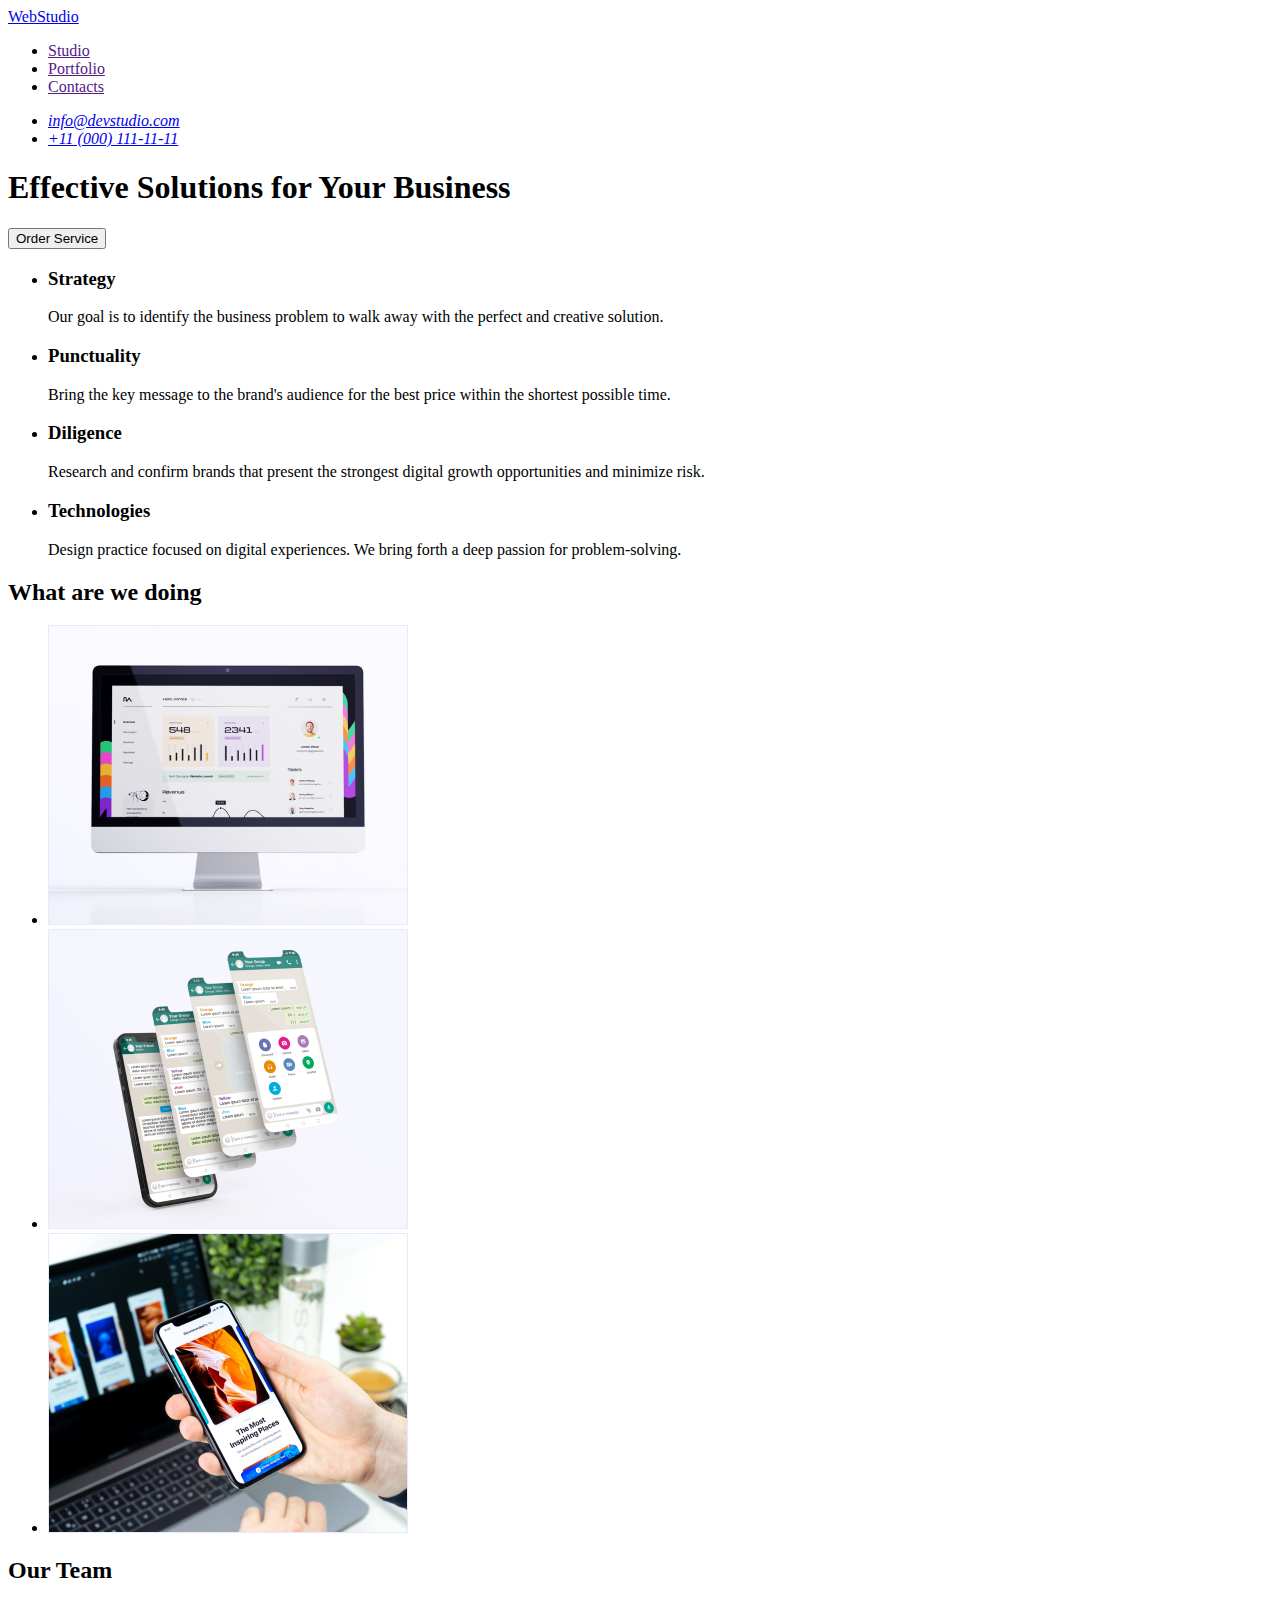
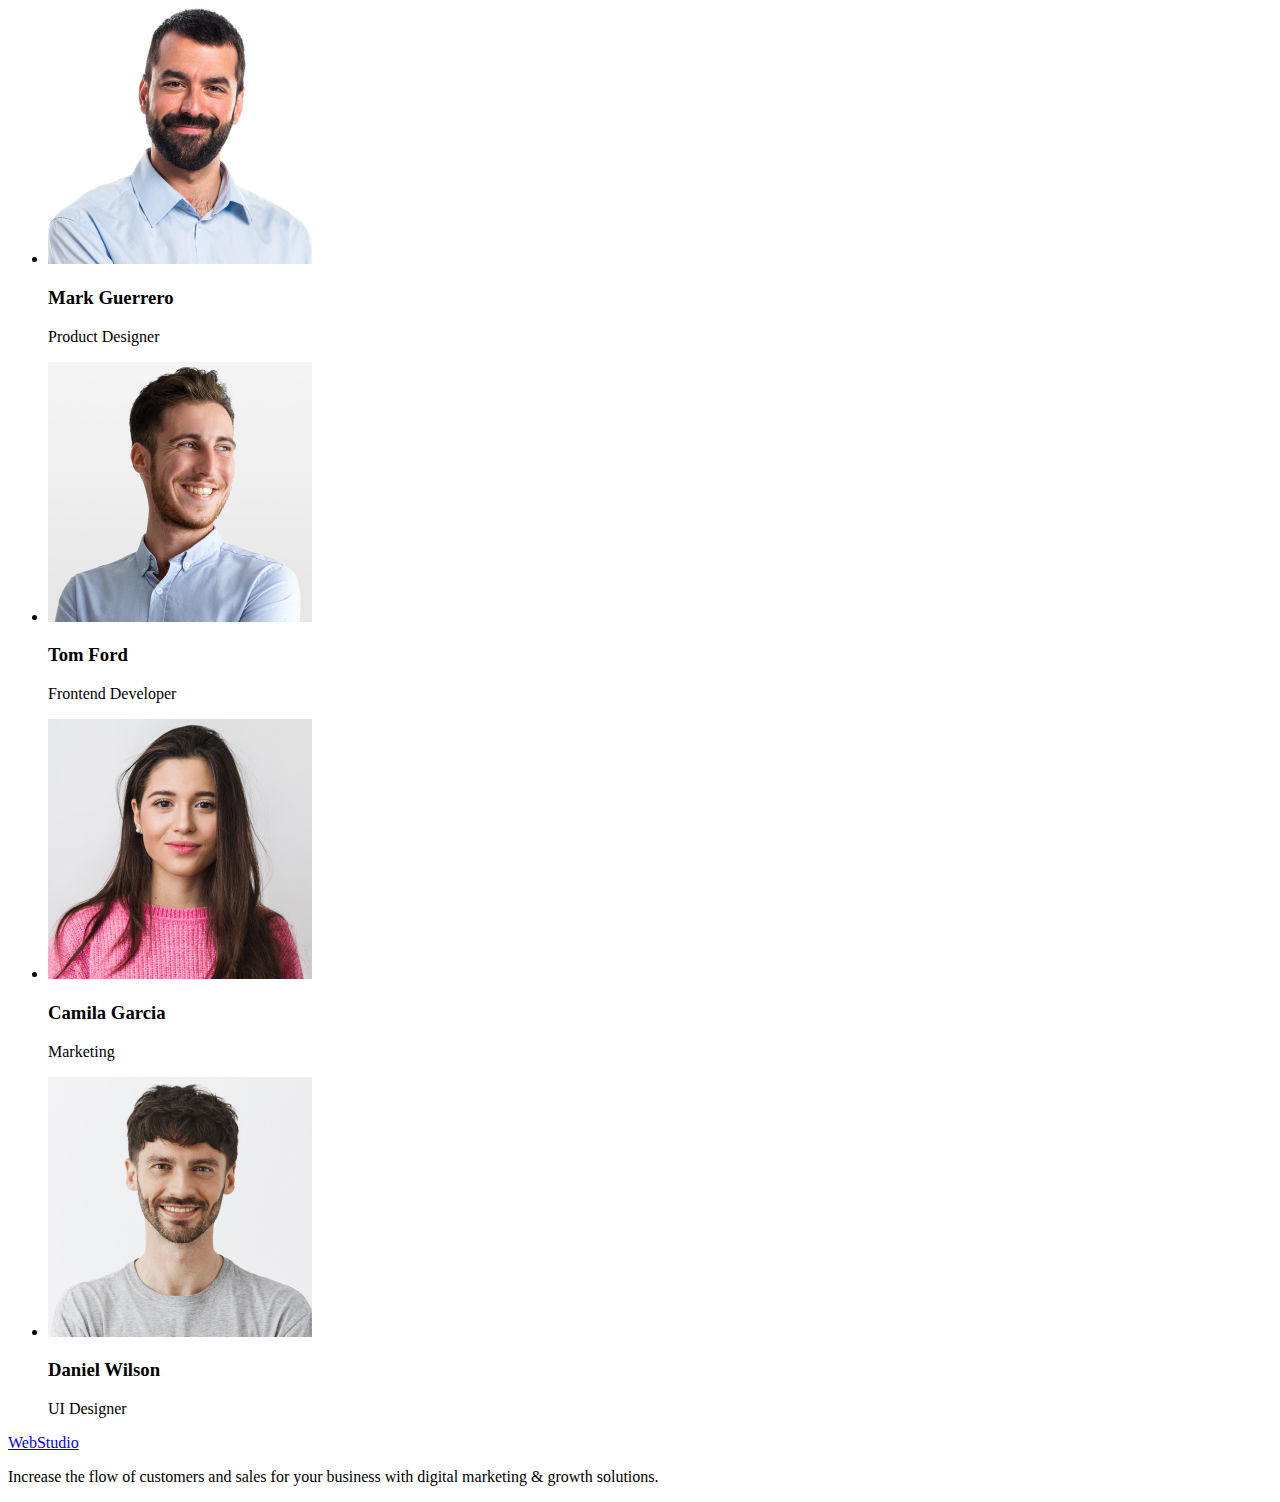
==== index.html @ 75477cc9 "Initial commit" ====
<!DOCTYPE html>
<html lang="en">
<head>
    <meta charset="UTF-8">
    <meta http-equiv="X-UA-Compatible" content="IE=edge">
    <meta name="viewport" content="width=device-width, initial-scale=1.0">
    <title>WebStudio</title>
</head>
<body>
    <header>
        <nav>
            <a href="./index.html">WebStudio</a>
            <ul>
                <li><a href="">Studio</a></li>
                <li><a href="">Portfolio</a></li>
                <li><a href="">Contacts</a></li>
            </ul>
        </nav>
        <address>
            <ul>
                <li><a href="mailto:info@devstudio.com">info@devstudio.com</a><br></li>
                <li><a href="tel:+110001111111">+11 (000) 111-11-11</a></li>
            </ul>
        </address>
    </header>
    <main>
        <section>
            <h1>Effective Solutions
            for Your Business</h1>
            <button type="button">Order Service</button>
        </section>
        <section>
            <h2 hidden="">Section</h2>
            <ul>
            <li>
                <h3>Strategy</h3>
                <p>Our goal is to identify the business
                    problem to walk away with the perfect and creative solution.</p>
            </li>
            <li>
                <h3>Punctuality</h3>
                <p>Bring the key message to the brand's audience for the best price within the shortest possible time.</p>
            </li>
            <li>
                <h3>Diligence</h3>
                <p>Research and confirm brands that present the strongest digital growth opportunities and minimize risk.</p>
            </li>
            <li>
                <h3>Technologies</h3>
                <p>Design practice focused on digital experiences. We bring forth a deep passion for problem-solving.</p>
            </li>
        </ul> 
    </section>
    <section>
        <h2>What are we doing</h2>
        <ul>
            <li><img src="./images/img-1.jpg" alt="computer" width="360" height="300"></li>
            <li><img src="./images/img-2.jpg" alt="phone_dispay" width="360" height="300"></li>
            <li><img src="./images/img-3.jpg" alt="phone" width="360" height="300"></li>
        </ul>
    </section>
    <section>
        <h2>Our Team</h2>
        <ul>
            <li><img src="./images/mark.jpg" alt="mark-guerrero" width="264" height="260">
                <h3>Mark Guerrero</h3>
                <p>Product Designer</p>
            </li>
            <li><img src="./images/tom.jpg" alt="tom-ford" width="264" height="260">
                <h3>Tom Ford</h3>
                <p>Frontend Developer</p>
            </li>
            <li><img src="./images/camila.jpg" alt="camila-garcia" width="264" height="260">
                <h3>Camila Garcia</h3>
                <p>Marketing</p>
            </li>
            <li><img src="./images/daniel.jpg" alt="daniel-wilson" width="264" height="260">
                <h3>Daniel Wilson</h3>
                <p>UI Designer</p>
            </li>
        </ul>
    </section>
    </main>
    <footer>
        <a href="./index.html">WebStudio</a>
        <p>Increase the flow of customers and sales for your business with digital marketing & growth solutions.</p>
    </footer>
</body>
</html>
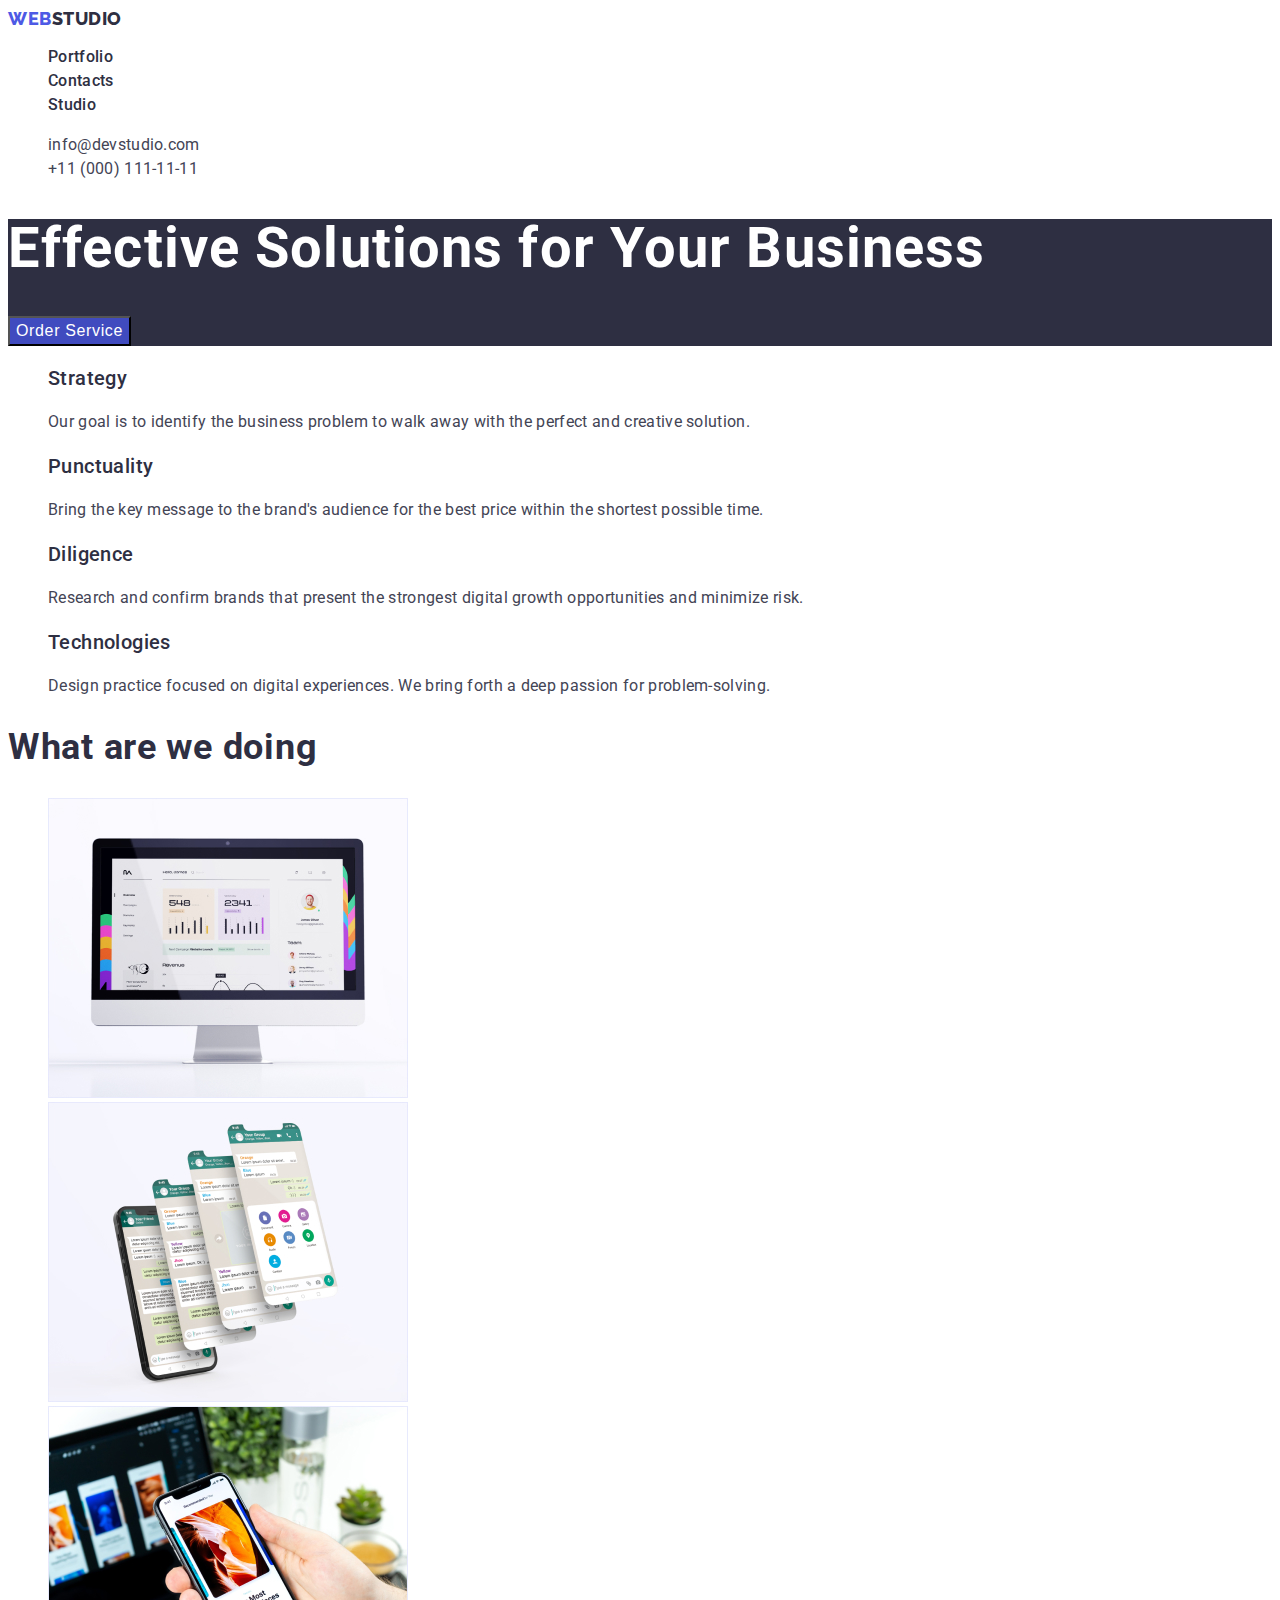
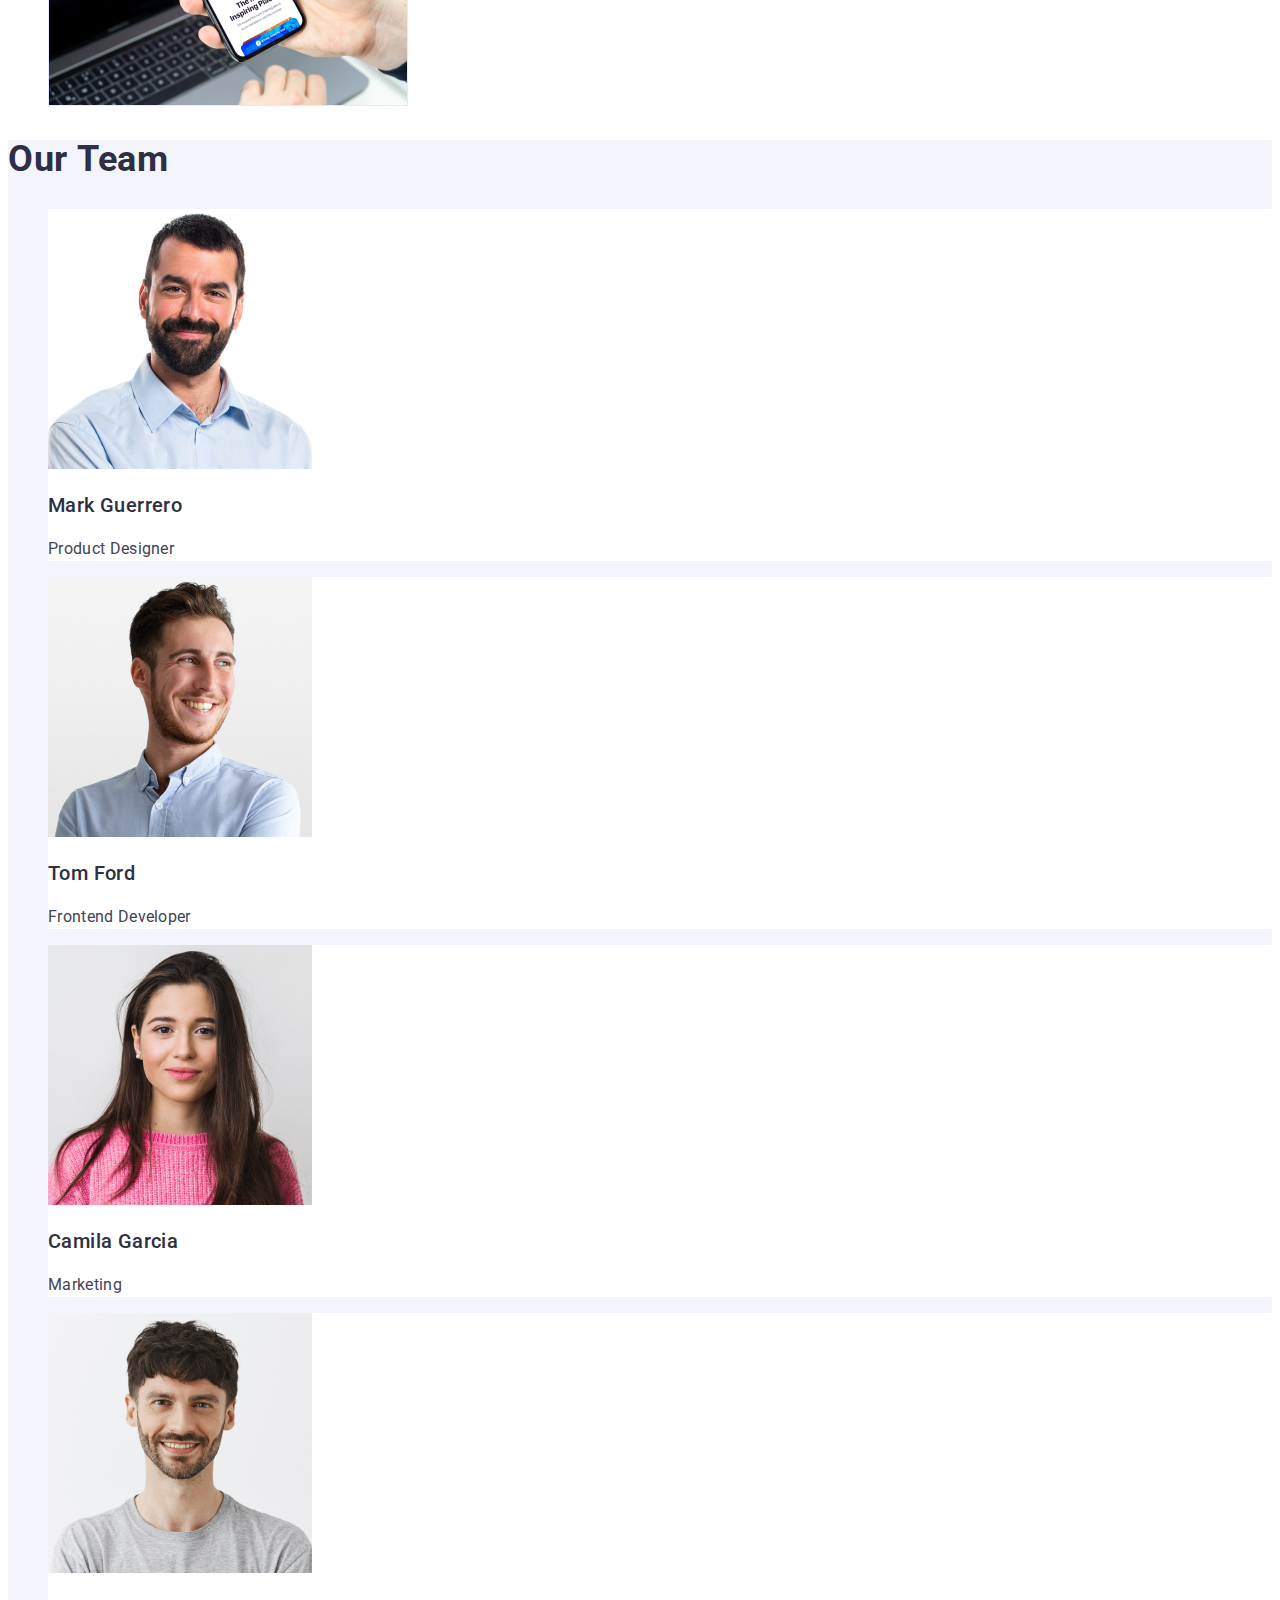
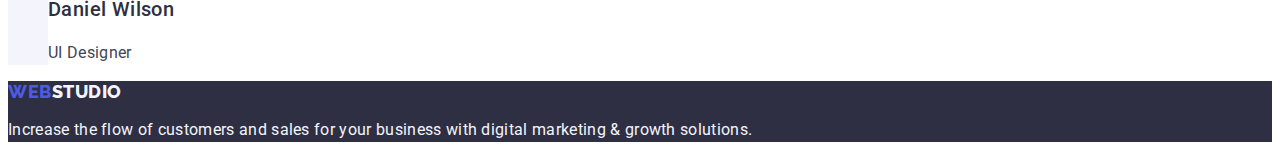
==== commit b614daff: "css-1" ====
--- a/index.html
+++ b/index.html
@@ -1,89 +1,184 @@
 <!DOCTYPE html>
 <html lang="en">
-<head>
-    <meta charset="UTF-8">
-    <meta http-equiv="X-UA-Compatible" content="IE=edge">
-    <meta name="viewport" content="width=device-width, initial-scale=1.0">
+  <head>
+    <meta charset="UTF-8" />
+    <meta http-equiv="X-UA-Compatible" content="IE=edge" />
+    <meta name="viewport" content="width=device-width, initial-scale=1.0" />
     <title>WebStudio</title>
-</head>
-<body>
-    <header>
-        <nav>
-            <a href="./index.html">WebStudio</a>
-            <ul>
-                <li><a href="">Studio</a></li>
-                <li><a href="">Portfolio</a></li>
-                <li><a href="">Contacts</a></li>
-            </ul>
-        </nav>
-        <address>
-            <ul>
-                <li><a href="mailto:info@devstudio.com">info@devstudio.com</a><br></li>
-                <li><a href="tel:+110001111111">+11 (000) 111-11-11</a></li>
-            </ul>
-        </address>
+    <link rel="stylesheet" href="./css/styles.css" />
+    <link rel="preconnect" href="https://fonts.googleapis.com" />
+    <link rel="preconnect" href="https://fonts.gstatic.com" crossorigin />
+    <link
+      href="https://fonts.googleapis.com/css2?family=Raleway:wght@800&family=Roboto:wght@400;500;700&display=swap"
+      rel="stylesheet"
+    />
+  </head>
+  <body>
+    <header class="header">
+      <nav class="header-nav">
+        <a class="logo link" href="./index.html"
+          ><span class="logo-span">Web</span>Studio</a
+        >
+        <ul class="header-list list">
+          <li class="header-address-item">
+            <a class="header-link link" href="">Portfolio</a>
+          </li>
+          <li class="header-address-item">
+            <a class="header-link link" href="">Contacts</a>
+          </li>
+          <li class="header-address-item">
+            <a class="header-link link" href="">Studio</a>
+          </li>
+        </ul>
+      </nav>
+      <address class="header-address">
+        <ul class="header-address-list list">
+          <li class="header-address-item">
+            <a class="header-address-link link" href="mailto:info@devstudio.com"
+              >info@devstudio.com</a
+            ><br />
+          </li>
+          <li class="header-address-item">
+            <a class="header-address-link link" href="tel:+110001111111"
+              >+11 (000) 111-11-11</a
+            >
+          </li>
+        </ul>
+      </address>
     </header>
+
     <main>
-        <section>
-            <h1>Effective Solutions
-            for Your Business</h1>
-            <button type="button">Order Service</button>
-        </section>
-        <section>
-            <h2 hidden="">Section</h2>
-            <ul>
-            <li>
-                <h3>Strategy</h3>
-                <p>Our goal is to identify the business
-                    problem to walk away with the perfect and creative solution.</p>
-            </li>
-            <li>
-                <h3>Punctuality</h3>
-                <p>Bring the key message to the brand's audience for the best price within the shortest possible time.</p>
-            </li>
-            <li>
-                <h3>Diligence</h3>
-                <p>Research and confirm brands that present the strongest digital growth opportunities and minimize risk.</p>
-            </li>
-            <li>
-                <h3>Technologies</h3>
-                <p>Design practice focused on digital experiences. We bring forth a deep passion for problem-solving.</p>
-            </li>
-        </ul> 
-    </section>
-    <section>
-        <h2>What are we doing</h2>
-        <ul>
-            <li><img src="./images/img-1.jpg" alt="computer" width="360" height="300"></li>
-            <li><img src="./images/img-2.jpg" alt="phone_dispay" width="360" height="300"></li>
-            <li><img src="./images/img-3.jpg" alt="phone" width="360" height="300"></li>
+      <section class="hero">
+        <h1 class="hero-title">Effective Solutions for Your Business</h1>
+        <button class="hero-btn" type="button">Order Service</button>
+      </section>
+
+      <section class="benefits">
+        <h2 hidden="">Section</h2>
+        <ul class="benefits-list list">
+          <li class="benefits-item">
+            <h3 class="benefits-item-title">Strategy</h3>
+            <p class="benefits-item-text">
+              Our goal is to identify the business problem to walk away with the
+              perfect and creative solution.
+            </p>
+          </li>
+          <li class="benefits-item">
+            <h3 class="benefits-item-title">Punctuality</h3>
+            <p class="benefits-item-text">
+              Bring the key message to the brand's audience for the best price
+              within the shortest possible time.
+            </p>
+          </li>
+          <li class="benefits-item">
+            <h3 class="benefits-item-title">Diligence</h3>
+            <p class="benefits-item-text">
+              Research and confirm brands that present the strongest digital
+              growth opportunities and minimize risk.
+            </p>
+          </li>
+          <li class="benefits-item">
+            <h3 class="benefits-item-title">Technologies</h3>
+            <p class="benefits-item-text">
+              Design practice focused on digital experiences. We bring forth a
+              deep passion for problem-solving.
+            </p>
+          </li>
         </ul>
-    </section>
-    <section>
-        <h2>Our Team</h2>
-        <ul>
-            <li><img src="./images/mark.jpg" alt="mark-guerrero" width="264" height="260">
-                <h3>Mark Guerrero</h3>
-                <p>Product Designer</p>
-            </li>
-            <li><img src="./images/tom.jpg" alt="tom-ford" width="264" height="260">
-                <h3>Tom Ford</h3>
-                <p>Frontend Developer</p>
-            </li>
-            <li><img src="./images/camila.jpg" alt="camila-garcia" width="264" height="260">
-                <h3>Camila Garcia</h3>
-                <p>Marketing</p>
-            </li>
-            <li><img src="./images/daniel.jpg" alt="daniel-wilson" width="264" height="260">
-                <h3>Daniel Wilson</h3>
-                <p>UI Designer</p>
-            </li>
+      </section>
+
+      <section class="works">
+        <h2 class="works-title">What are we doing</h2>
+        <ul class="works-list list">
+          <li class="works-item">
+            <img
+              src="./images/img-1.jpg"
+              alt="computer"
+              width="360"
+              height="300"
+              class="works-item-img"
+            />
+          </li>
+          <li class="works-item">
+            <img
+              src="./images/img-2.jpg"
+              alt="phone_dispay"
+              width="360"
+              height="300"
+              class="works-item-img"
+            />
+          </li>
+          <li class="works-item">
+            <img
+              src="./images/img-3.jpg"
+              alt="phone"
+              width="360"
+              height="300"
+              class="works-item-img"
+            />
+          </li>
         </ul>
-    </section>
+      </section>
+
+      <section class="team">
+        <h2 class="team-title">Our Team</h2>
+        <ul class="team-list list">
+          <li class="team-item">
+            <img
+              src="./images/mark.jpg"
+              alt="mark-guerrero"
+              width="264"
+              height="260"
+              class="team-item-img"
+            />
+            <h3 class="team-item-name">Mark Guerrero</h3>
+            <p class="team-item-text">Product Designer</p>
+          </li>
+          <li class="team-item">
+            <img
+              src="./images/tom.jpg"
+              alt="tom-ford"
+              width="264"
+              height="260"
+              class="team-item-img"
+            />
+            <h3 class="team-item-name">Tom Ford</h3>
+            <p class="team-item-text">Frontend Developer</p>
+          </li>
+          <li class="team-item">
+            <img
+              src="./images/camila.jpg"
+              alt="camila-garcia"
+              width="264"
+              height="260"
+              class="team-item-img"
+            />
+            <h3 class="team-item-name">Camila Garcia</h3>
+            <p class="team-item-text">Marketing</p>
+          </li>
+          <li class="team-item">
+            <img
+              src="./images/daniel.jpg"
+              alt="daniel-wilson"
+              width="264"
+              height="260"
+              class="team-item-img"
+            />
+            <h3 class="team-item-name">Daniel Wilson</h3>
+            <p class="team-item-text">UI Designer</p>
+          </li>
+        </ul>
+      </section>
     </main>
-    <footer>
-        <a href="./index.html">WebStudio</a>
-        <p>Increase the flow of customers and sales for your business with digital marketing & growth solutions.</p>
+
+    <footer class="footer">
+      <a class="footer-logo link" href="./index.html"
+        ><span class="logo-span">Web</span>Studio</a
+      >
+      <p class="footer-text">
+        Increase the flow of customers and sales for your business with digital
+        marketing & growth solutions.
+      </p>
     </footer>
-</body>
-</html>+  </body>
+</html>
--- a/css/styles.css
+++ b/css/styles.css
@@ -0,0 +1,198 @@
+body {
+    font-family: 'Roboto', sans-serif;
+    color: #2E2F42;
+}
+
+.list {
+    list-style: none;
+}
+
+.link {
+    text-decoration: none;
+}
+
+/*-----------HEADER-------------*/
+
+.header {}
+
+.header-nav {}
+
+.logo {
+    font-family: 'Raleway';
+    font-weight: 800;
+    font-size: 18px;
+    line-height: 1, 17;
+    letter-spacing: 0.03em;
+    text-transform: uppercase;
+    color: #2E2F42;
+}
+
+.logo-span {
+    font-family: 'Raleway';
+    font-weight: 800;
+    font-size: 18px;
+    line-height: 1.17;
+    letter-spacing: 0.03em;
+    text-transform: uppercase;
+    color: #4D5AE5;
+}
+
+.header-list {}
+
+.header-address-item {}
+
+.header-link {
+    font-weight: 500;
+    font-size: 16px;
+    line-height: 1.5;
+    letter-spacing: 0.02em;
+    color: #2E2F42;
+}
+
+.header-link:is(:hover, :focus) {
+    color: #404BBF;
+}
+
+.header-address {}
+
+.header-address-list {}
+
+.header-address-item {}
+
+.header-address-link {
+    font-style: normal;
+    font-size: 16px;
+    line-height: 1.5;
+    letter-spacing: 0.02em;
+    color: #434455;
+}
+
+.header-address-link:is(:hover, :focus) {
+    color: #404BBF;
+}
+
+/*-----------HERO-------------*/
+
+.hero {
+    background-color: #2E2F42;
+}
+
+.hero-title {
+    font-weight: 700;
+    font-size: 56px;
+    line-height: 1.07;
+    letter-spacing: 0.02em;
+    color: #FFFFFF;
+}
+
+.hero-btn {
+    background-color: #404BBF;
+    ;
+    font-weight: 500;
+    font-size: 16px;
+    line-height: 1.5;
+    letter-spacing: 0.04em;
+    color: #FFFFFF;
+}
+
+.hero-btn:is(:hover, :focus) {
+    background-color: #404BBF;
+}
+
+/*-----------BENEFITS-------------*/
+
+.benefits {}
+
+.benefits-list {}
+
+.benefits-item {}
+
+.benefits-item-title {
+    font-weight: 500;
+    font-size: 20px;
+    line-height: 1.2;
+    letter-spacing: 0.02em;
+}
+
+.benefits-item-text {
+    font-size: 16px;
+    line-height: 1.5;
+    letter-spacing: 0.02em;
+    color: #434455;
+}
+
+/*-----------WORKS-------------*/
+
+.works {}
+
+.works-title {
+    font-weight: 700;
+    font-size: 36px;
+    line-height: 1.11;
+    letter-spacing: 0.02em;
+}
+
+.works-list {}
+
+.works-item {}
+
+.works-item-img {}
+
+/*-----------TEAM-------------*/
+
+.team {
+    background-color: #F4F4FD;
+    ;
+}
+
+.team-title {
+    font-weight: 700;
+    font-size: 36px;
+    line-height: 1.11;
+    letter-spacing: 0.02em;
+}
+
+.team-list {}
+
+.team-item {
+    background-color: #FFFFFF;
+}
+
+.team-item-img {}
+
+.team-item-name {
+    font-weight: 500;
+    font-size: 20px;
+    line-height: 1.2;
+    letter-spacing: 0.02em;
+}
+
+.team-item-text {
+    font-size: 16px;
+    line-height: 1.5;
+    letter-spacing: 0.02em;
+    color: #434455;
+}
+
+/*-----------FOOTER-------------*/
+
+.footer {
+    background-color: #2E2F42;
+}
+
+.footer-logo {
+    font-family: 'Raleway';
+    font-weight: 800;
+    font-size: 18px;
+    line-height: 1, 17;
+    letter-spacing: 0.03em;
+    text-transform: uppercase;
+    color: #F4F4FD;
+}
+
+.footer-text {
+    font-size: 16px;
+    line-height: 1.5;
+    letter-spacing: 0.02em;
+    color: #F4F4FD;
+}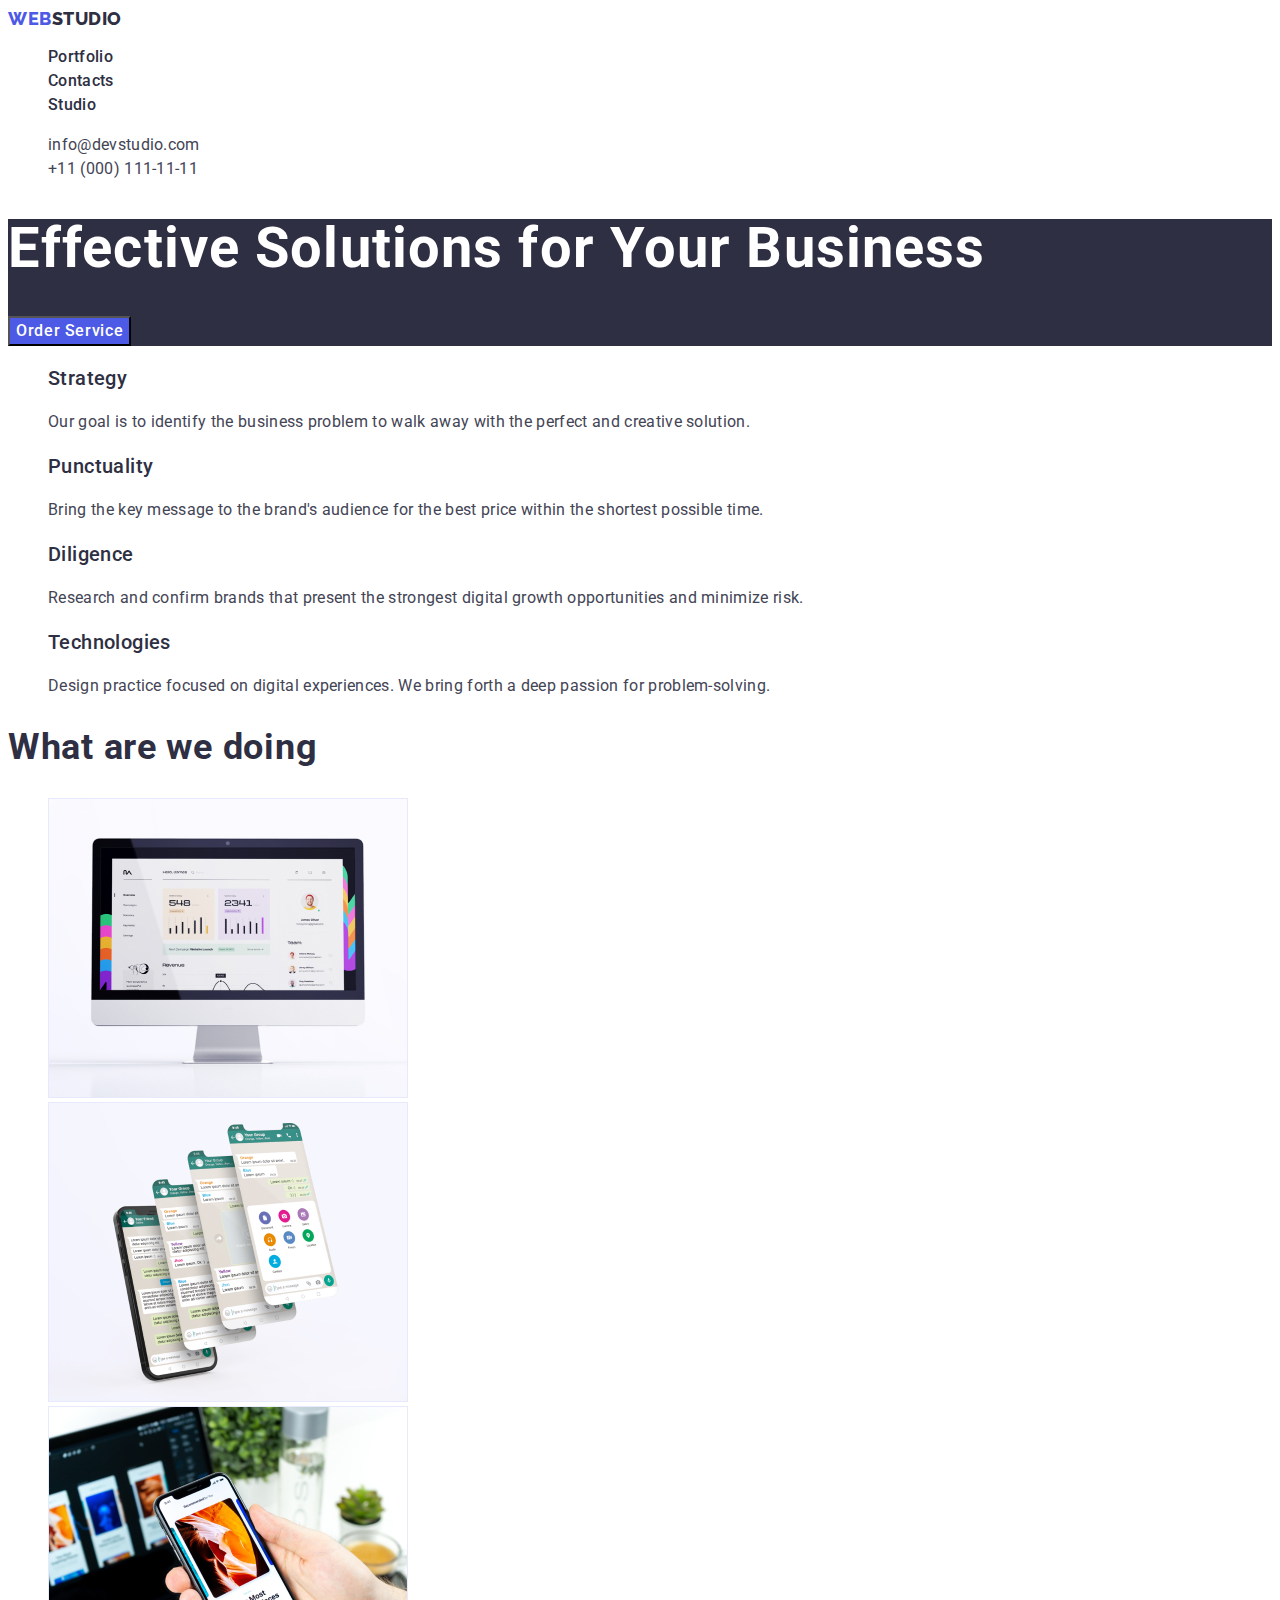
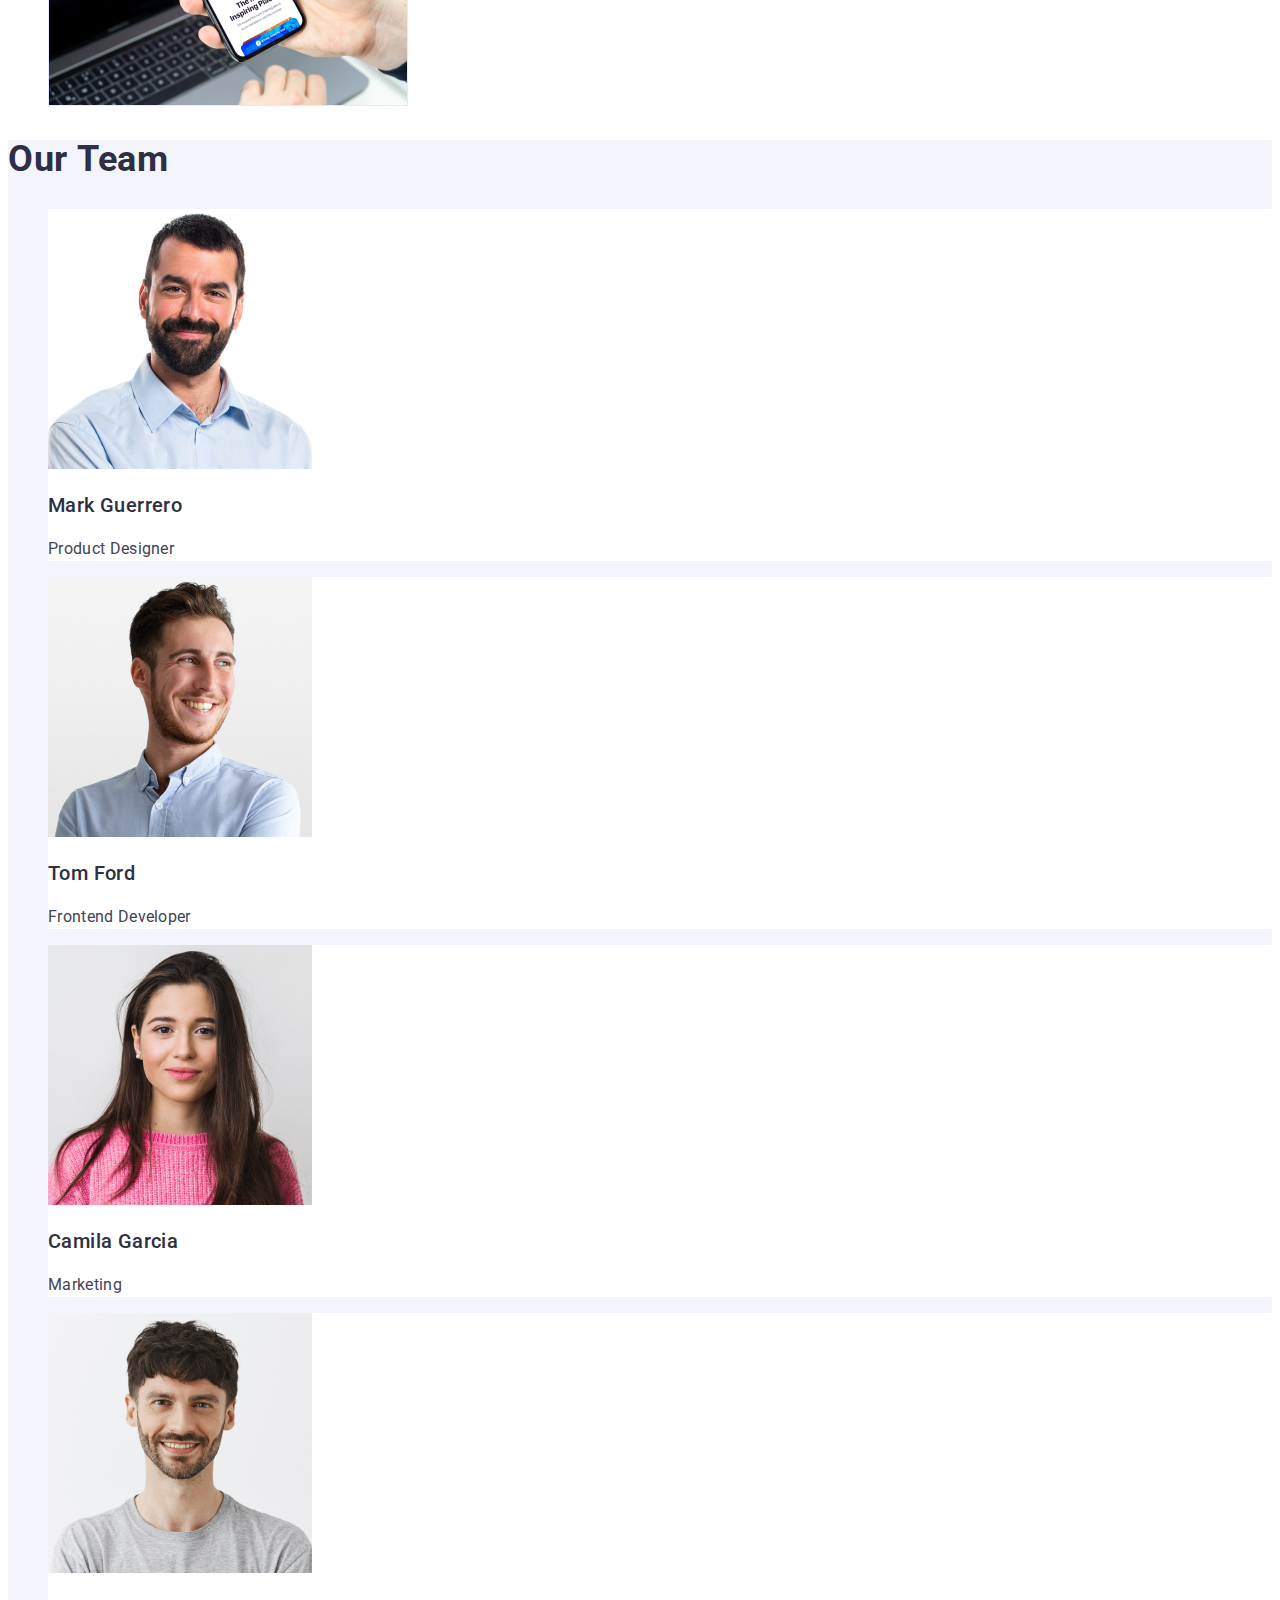
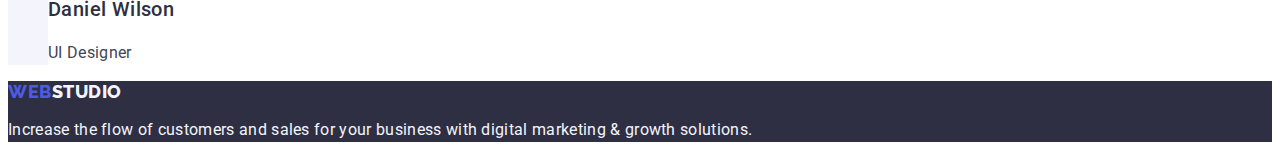
==== commit 5ce27ad2: "css-hm2" ====
--- a/index.html
+++ b/index.html
@@ -17,11 +17,11 @@
     <header class="header">
       <nav class="header-nav">
         <a class="logo link" href="./index.html"
-          ><span class="logo-span">Web</span>Studio</a
+          >Web<span class="logo-span h-span">Studio</span></a
         >
         <ul class="header-list list">
           <li class="header-address-item">
-            <a class="header-link link" href="">Portfolio</a>
+            <a class="header-link link" href="./portfolio.html">Portfolio</a>
           </li>
           <li class="header-address-item">
             <a class="header-link link" href="">Contacts</a>
@@ -50,36 +50,36 @@
     <main>
       <section class="hero">
         <h1 class="hero-title">Effective Solutions for Your Business</h1>
-        <button class="hero-btn" type="button">Order Service</button>
+        <button class="hero-btn btn" type="button">Order Service</button>
       </section>
 
       <section class="benefits">
         <h2 hidden="">Section</h2>
         <ul class="benefits-list list">
           <li class="benefits-item">
-            <h3 class="benefits-item-title">Strategy</h3>
-            <p class="benefits-item-text">
+            <h3 class="benefits-item-title third-title">Strategy</h3>
+            <p class="benefits-item-text text">
               Our goal is to identify the business problem to walk away with the
               perfect and creative solution.
             </p>
           </li>
           <li class="benefits-item">
-            <h3 class="benefits-item-title">Punctuality</h3>
-            <p class="benefits-item-text">
+            <h3 class="benefits-item-title third-title">Punctuality</h3>
+            <p class="benefits-item-text text">
               Bring the key message to the brand's audience for the best price
               within the shortest possible time.
             </p>
           </li>
           <li class="benefits-item">
-            <h3 class="benefits-item-title">Diligence</h3>
-            <p class="benefits-item-text">
+            <h3 class="benefits-item-title third-title">Diligence</h3>
+            <p class="benefits-item-text text">
               Research and confirm brands that present the strongest digital
               growth opportunities and minimize risk.
             </p>
           </li>
           <li class="benefits-item">
-            <h3 class="benefits-item-title">Technologies</h3>
-            <p class="benefits-item-text">
+            <h3 class="benefits-item-title third-title">Technologies</h3>
+            <p class="benefits-item-text text">
               Design practice focused on digital experiences. We bring forth a
               deep passion for problem-solving.
             </p>
@@ -88,7 +88,7 @@
       </section>
 
       <section class="works">
-        <h2 class="works-title">What are we doing</h2>
+        <h2 class="works-title second-title">What are we doing</h2>
         <ul class="works-list list">
           <li class="works-item">
             <img
@@ -121,7 +121,7 @@
       </section>
 
       <section class="team">
-        <h2 class="team-title">Our Team</h2>
+        <h2 class="team-title second-title">Our Team</h2>
         <ul class="team-list list">
           <li class="team-item">
             <img
@@ -131,8 +131,8 @@
               height="260"
               class="team-item-img"
             />
-            <h3 class="team-item-name">Mark Guerrero</h3>
-            <p class="team-item-text">Product Designer</p>
+            <h3 class="team-item-name third-title">Mark Guerrero</h3>
+            <p class="team-item-text text">Product Designer</p>
           </li>
           <li class="team-item">
             <img
@@ -142,8 +142,8 @@
               height="260"
               class="team-item-img"
             />
-            <h3 class="team-item-name">Tom Ford</h3>
-            <p class="team-item-text">Frontend Developer</p>
+            <h3 class="team-item-name third-title">Tom Ford</h3>
+            <p class="team-item-text text">Frontend Developer</p>
           </li>
           <li class="team-item">
             <img
@@ -153,8 +153,8 @@
               height="260"
               class="team-item-img"
             />
-            <h3 class="team-item-name">Camila Garcia</h3>
-            <p class="team-item-text">Marketing</p>
+            <h3 class="team-item-name third-title">Camila Garcia</h3>
+            <p class="team-item-text text">Marketing</p>
           </li>
           <li class="team-item">
             <img
@@ -164,16 +164,16 @@
               height="260"
               class="team-item-img"
             />
-            <h3 class="team-item-name">Daniel Wilson</h3>
-            <p class="team-item-text">UI Designer</p>
+            <h3 class="team-item-name third-title">Daniel Wilson</h3>
+            <p class="team-item-text text">UI Designer</p>
           </li>
         </ul>
       </section>
     </main>
 
     <footer class="footer">
-      <a class="footer-logo link" href="./index.html"
-        ><span class="logo-span">Web</span>Studio</a
+      <a class="logo link" href="./index.html"
+        >Web<span class="logo-span f-span">Studio</span></a
       >
       <p class="footer-text">
         Increase the flow of customers and sales for your business with digital
--- a/css/styles.css
+++ b/css/styles.css
@@ -1,6 +1,6 @@
 body {
     font-family: 'Roboto', sans-serif;
-    color: #2E2F42;
+    color: #434455;
 }
 
 .list {
@@ -11,6 +11,41 @@
     text-decoration: none;
 }
 
+:root {
+    --title-color: #2E2F42;
+    --typical-lh: 1.5;
+}
+
+.second-title {
+    font-size: 36px;
+    line-height: 1.11;
+    letter-spacing: 0.02em;
+    color: var(--title-color);
+}
+
+.third-title {
+    font-weight: 500;
+    font-size: 20px;
+    line-height: 1.2;
+    letter-spacing: 0.02em;
+    color: var(--title-color);
+}
+
+.text {
+    font-size: 16px;
+    line-height: var(--typical-lh);
+    letter-spacing: 0.02em;
+}
+
+.btn {
+    font-family: inherit;
+    font-weight: 500;
+    font-size: 16px;
+    line-height: var(--typical-lh);
+    letter-spacing: 0.04em;
+    cursor: pointer;
+}
+
 /*-----------HEADER-------------*/
 
 .header {}
@@ -18,23 +53,26 @@
 .header-nav {}
 
 .logo {
-    font-family: 'Raleway';
+    font-family: 'Raleway', sans-serif;
     font-weight: 800;
     font-size: 18px;
     line-height: 1, 17;
     letter-spacing: 0.03em;
     text-transform: uppercase;
-    color: #2E2F42;
+    color: #4d5ae5;
 }
 
 .logo-span {
-    font-family: 'Raleway';
+    font-family: 'Raleway', sans-serif;
     font-weight: 800;
     font-size: 18px;
     line-height: 1.17;
     letter-spacing: 0.03em;
     text-transform: uppercase;
-    color: #4D5AE5;
+}
+
+.h-span {
+    color: #2E2F42;
 }
 
 .header-list {}
@@ -44,9 +82,9 @@
 .header-link {
     font-weight: 500;
     font-size: 16px;
-    line-height: 1.5;
-    letter-spacing: 0.02em;
-    color: #2E2F42;
+    line-height: var(--typical-lh);
+    letter-spacing: 0.02em;
+    color: var(--title-color);
 }
 
 .header-link:is(:hover, :focus) {
@@ -62,7 +100,7 @@
 .header-address-link {
     font-style: normal;
     font-size: 16px;
-    line-height: 1.5;
+    line-height: var(--typical-lh);
     letter-spacing: 0.02em;
     color: #434455;
 }
@@ -86,12 +124,7 @@
 }
 
 .hero-btn {
-    background-color: #404BBF;
-    ;
-    font-weight: 500;
-    font-size: 16px;
-    line-height: 1.5;
-    letter-spacing: 0.04em;
+    background-color: #4D5AE5;
     color: #FFFFFF;
 }
 
@@ -107,30 +140,15 @@
 
 .benefits-item {}
 
-.benefits-item-title {
-    font-weight: 500;
-    font-size: 20px;
-    line-height: 1.2;
-    letter-spacing: 0.02em;
-}
-
-.benefits-item-text {
-    font-size: 16px;
-    line-height: 1.5;
-    letter-spacing: 0.02em;
-    color: #434455;
-}
+.benefits-item-title {}
+
+.benefits-item-text {}
 
 /*-----------WORKS-------------*/
 
 .works {}
 
-.works-title {
-    font-weight: 700;
-    font-size: 36px;
-    line-height: 1.11;
-    letter-spacing: 0.02em;
-}
+.works-title {}
 
 .works-list {}
 
@@ -145,12 +163,7 @@
     ;
 }
 
-.team-title {
-    font-weight: 700;
-    font-size: 36px;
-    line-height: 1.11;
-    letter-spacing: 0.02em;
-}
+.team-title {}
 
 .team-list {}
 
@@ -160,39 +173,59 @@
 
 .team-item-img {}
 
-.team-item-name {
-    font-weight: 500;
-    font-size: 20px;
-    line-height: 1.2;
-    letter-spacing: 0.02em;
-}
-
-.team-item-text {
-    font-size: 16px;
-    line-height: 1.5;
-    letter-spacing: 0.02em;
+.team-item-name {}
+
+.team-item-text {}
+
+
+/*-----------PORTFOLIO-------------*/
+/*--------------MENU-------------*/
+
+.portfolio {}
+
+.portfolio-list {}
+
+.portfolio-item {}
+
+.portfolio-btn {
+    background-color: #E7E9FC;
+    color: #4D5AE5;
+
+}
+
+.portfolio-btn:is(:hover, :focus) {
+    background-color: #404BBF;
+    color: #FFFFFF;
+}
+
+.example-list {}
+
+.example-item {}
+
+.example-link {}
+
+.example-img {}
+
+.example-title {}
+
+.example-text {
     color: #434455;
 }
 
+
 /*-----------FOOTER-------------*/
 
 .footer {
-    background-color: #2E2F42;
-}
-
-.footer-logo {
-    font-family: 'Raleway';
-    font-weight: 800;
-    font-size: 18px;
-    line-height: 1, 17;
-    letter-spacing: 0.03em;
-    text-transform: uppercase;
+    background-color: var(--title-color);
+}
+
+.f-span {
     color: #F4F4FD;
 }
 
 .footer-text {
     font-size: 16px;
-    line-height: 1.5;
+    line-height: var(--typical-lh);
     letter-spacing: 0.02em;
     color: #F4F4FD;
 }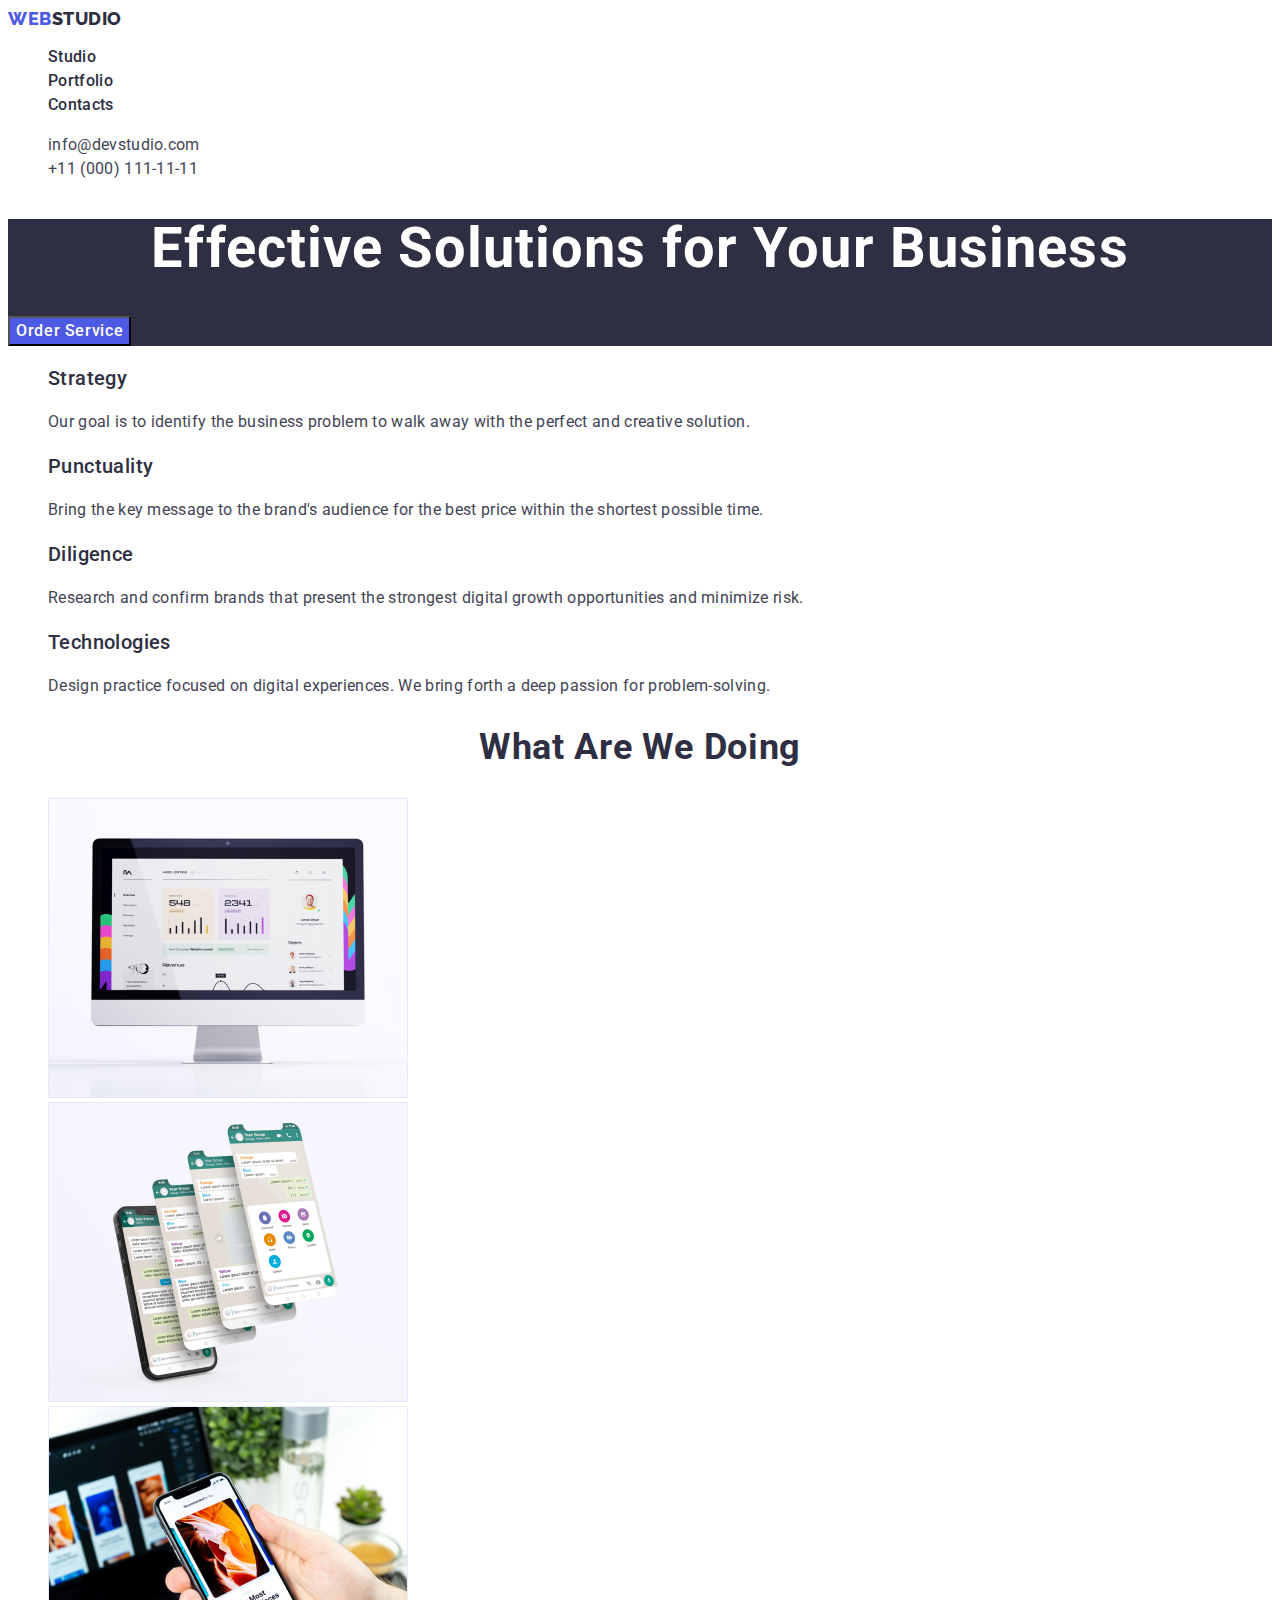
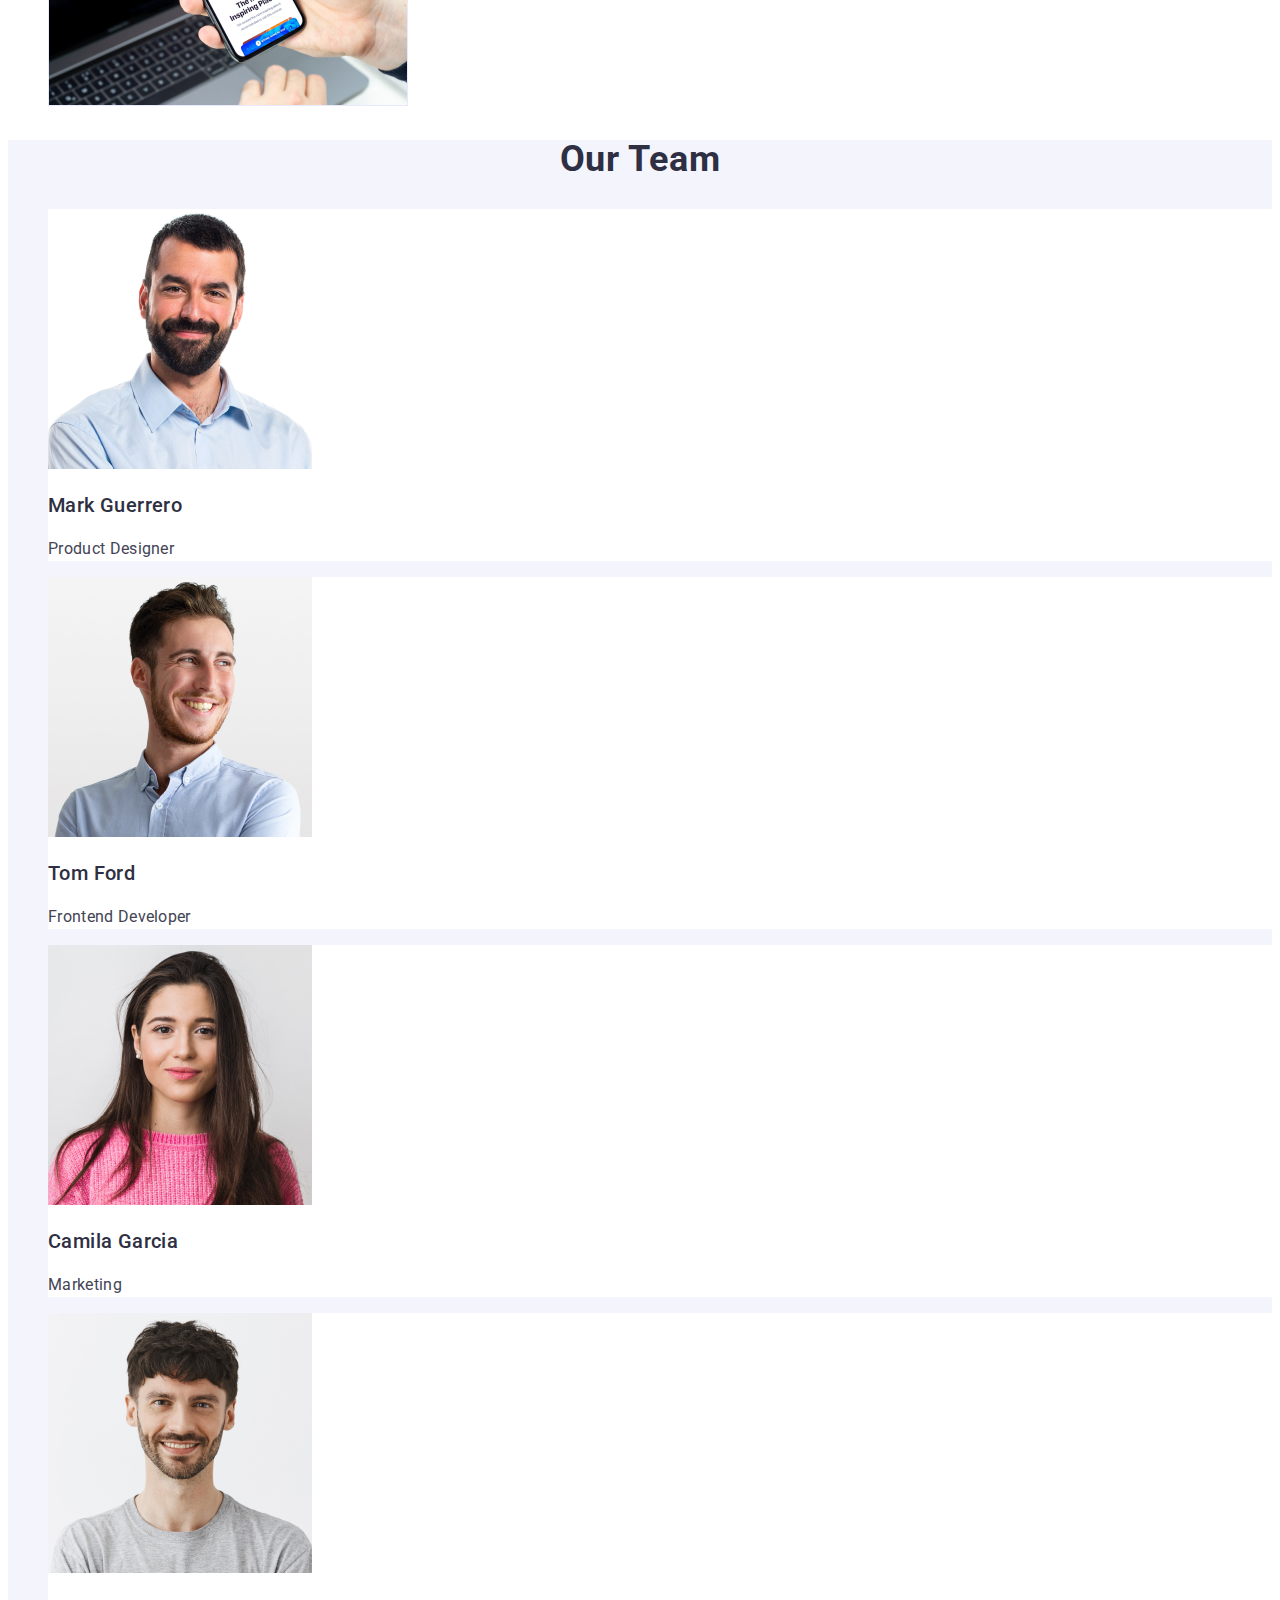
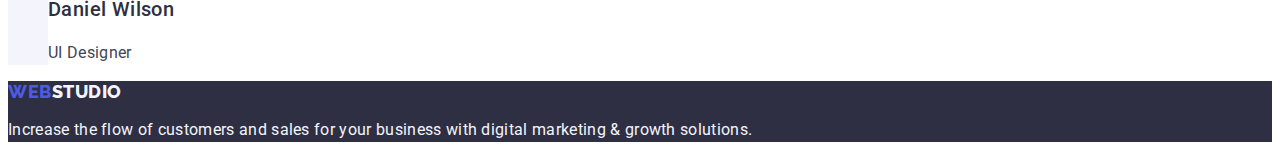
==== commit 5d1000cf: "fix-hm2" ====
--- a/index.html
+++ b/index.html
@@ -21,13 +21,13 @@
         >
         <ul class="header-list list">
           <li class="header-address-item">
+            <a class="header-link link" href="./index.html">Studio</a>
+          </li>
+          <li class="header-address-item">
             <a class="header-link link" href="./portfolio.html">Portfolio</a>
           </li>
           <li class="header-address-item">
             <a class="header-link link" href="">Contacts</a>
-          </li>
-          <li class="header-address-item">
-            <a class="header-link link" href="">Studio</a>
           </li>
         </ul>
       </nav>
@@ -54,7 +54,7 @@
       </section>
 
       <section class="benefits">
-        <h2 hidden="">Section</h2>
+        <h2 class="visually-hidden">Section</h2>
         <ul class="benefits-list list">
           <li class="benefits-item">
             <h3 class="benefits-item-title third-title">Strategy</h3>
--- a/css/styles.css
+++ b/css/styles.css
@@ -1,6 +1,7 @@
 body {
     font-family: 'Roboto', sans-serif;
     color: #434455;
+    background-color: var(--background-color);
 }
 
 .list {
@@ -14,12 +15,15 @@
 :root {
     --title-color: #2E2F42;
     --typical-lh: 1.5;
+    --background-color: #FFFFFF
 }
 
 .second-title {
     font-size: 36px;
     line-height: 1.11;
     letter-spacing: 0.02em;
+    text-align: center;
+    text-transform: capitalize;
     color: var(--title-color);
 }
 
@@ -56,7 +60,7 @@
     font-family: 'Raleway', sans-serif;
     font-weight: 800;
     font-size: 18px;
-    line-height: 1, 17;
+    line-height: 1.17;
     letter-spacing: 0.03em;
     text-transform: uppercase;
     color: #4d5ae5;
@@ -91,14 +95,15 @@
     color: #404BBF;
 }
 
-.header-address {}
+.header-address {
+    font-style: normal;
+}
 
 .header-address-list {}
 
 .header-address-item {}
 
 .header-address-link {
-    font-style: normal;
     font-size: 16px;
     line-height: var(--typical-lh);
     letter-spacing: 0.02em;
@@ -120,6 +125,7 @@
     font-size: 56px;
     line-height: 1.07;
     letter-spacing: 0.02em;
+    text-align: center;
     color: #FFFFFF;
 }
 
@@ -136,6 +142,20 @@
 
 .benefits {}
 
+.visually-hidden {
+    position: absolute;
+    width: 1px;
+    height: 1px;
+    margin: -1px;
+    border: 0;
+    padding: 0;
+
+    white-space: nowrap;
+    clip-path: inset(100%);
+    clip: rect(0 0 0 0);
+    overflow: hidden;
+}
+
 .benefits-list {}
 
 .benefits-item {}
